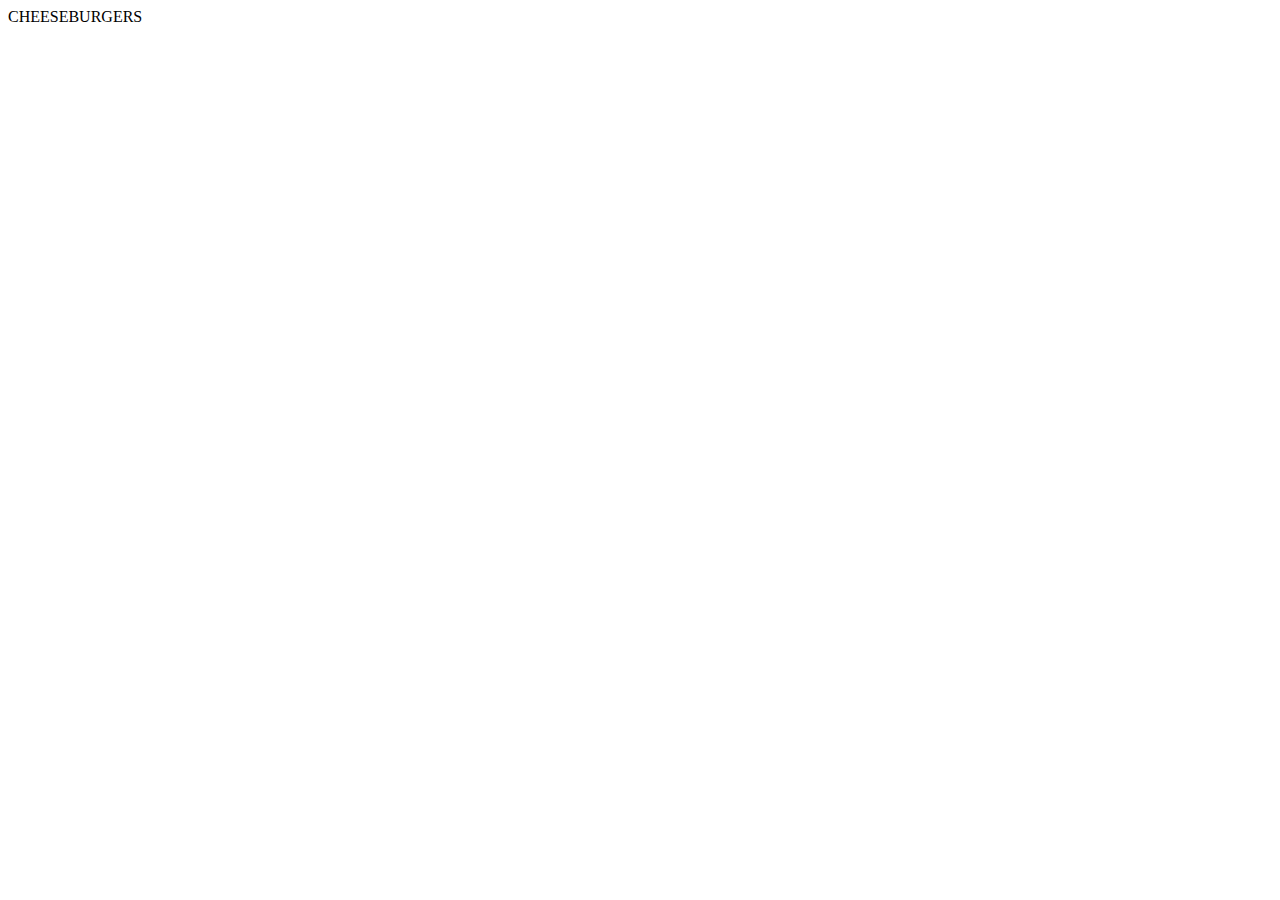
==== index.html @ 4ac94c08 "add base html file" ====
<!DOCTYPE html>
<html lang="en">
<head>
    <meta charset="UTF-8">
    <meta name="viewport" content="width=device-width, initial-scale=1.0">
    <title>Day Two</title>
</head>
<body>
    CHEESEBURGERS
</body>
</html>
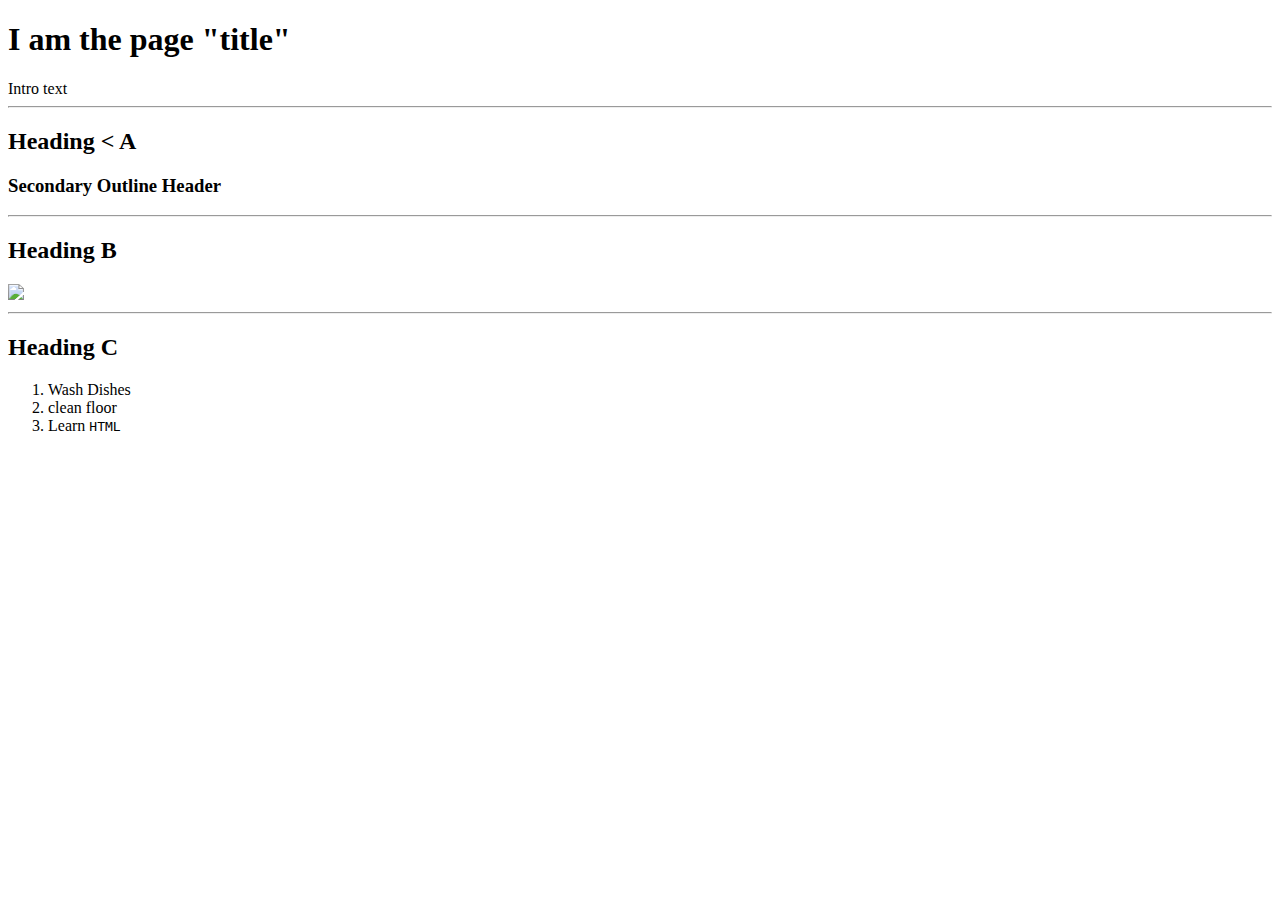
==== commit 4321dce3: "tour of html tags" ====
--- a/index.html
+++ b/index.html
@@ -3,9 +3,38 @@
 <head>
     <meta charset="UTF-8">
     <meta name="viewport" content="width=device-width, initial-scale=1.0">
-    <title>Day Two</title>
+    <title>Tab Title</title>
 </head>
 <body>
-    CHEESEBURGERS
+
+    <header>
+        <h1>I am the page "title"</h1>
+    </header>
+
+    <main>
+
+        Intro text
+
+        <hr>
+        <h2>Heading &lt; A</h2>
+        <h3>Secondary Outline Header</h3>
+        
+        <hr>
+        <h2>Heading B</h2>
+        <img src="https://res.cloudinary.com/hrscywv4p/image/upload/c_limit,fl_lossy,h_300,w_300,f_auto,q_auto/v1/983693/axmqlpjyo3zmeszdr9qt.png" width=200>
+        
+        <hr>
+        <h2>Heading C</h2>
+        <ol>
+            <li>Wash Dishes</li>
+            <li>clean floor</li>
+            <li>Learn <code>HTML</code></li>
+        </ol>
+    </main>
+
+    <footer>
+
+    </footer>
+
 </body>
 </html>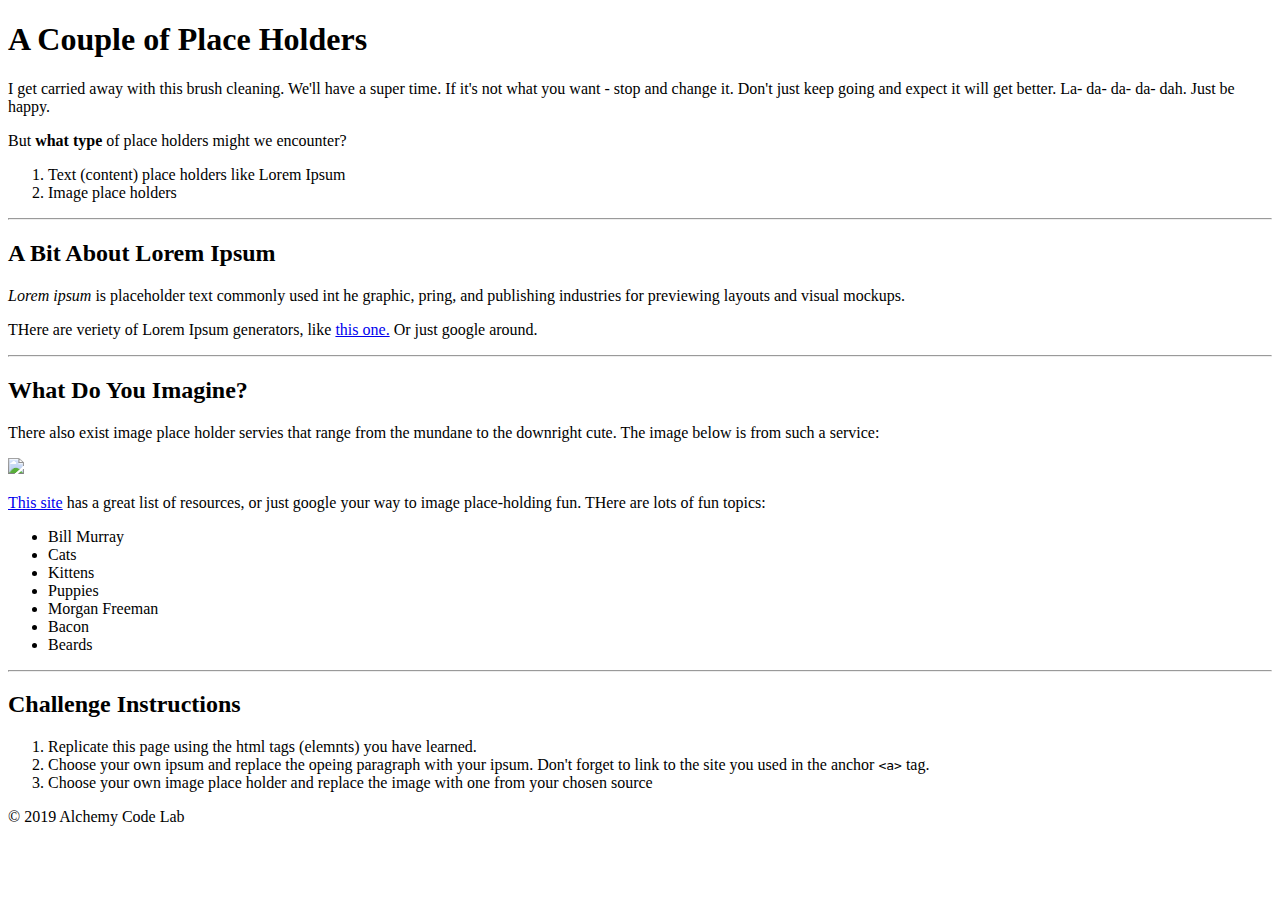
==== commit 3dce497e: "lorem ipsum" ====
--- a/index.html
+++ b/index.html
@@ -3,38 +3,56 @@
 <head>
     <meta charset="UTF-8">
     <meta name="viewport" content="width=device-width, initial-scale=1.0">
-    <title>Tab Title</title>
+    <meta http-equiv="X-UA-Compatible" content="ie=edge">
+    <title>Place Holders</title>
 </head>
 <body>
-
     <header>
-        <h1>I am the page "title"</h1>
+        <h1>A Couple of Place Holders</h1>
+        <p>I get carried away with this brush cleaning. We'll have a super time. If it's not what you want - stop and change it. Don't just keep going and expect it will get better. La- da- da- da- dah. Just be happy. </p>
+        <p>But <strong> what type</strong> of place holders might we encounter?</p> 
+        
+        <ol>
+            <li>Text (content) place holders like Lorem Ipsum</li>
+            <li>Image place holders</li>
+        </ol>
     </header>
 
     <main>
-
-        Intro text
-
         <hr>
-        <h2>Heading &lt; A</h2>
-        <h3>Secondary Outline Header</h3>
+        <h2>A Bit About Lorem Ipsum</h2>
+            <p><em>Lorem ipsum</em> is placeholder text commonly used int he graphic, pring, and publishing industries for previewing layouts and visual mockups.</p>
+            <p>THere are veriety of Lorem Ipsum generators, like <a href="https://www.bobrosslipsum.com/">this one.</a></href> Or just google around.</p>
         
         <hr>
-        <h2>Heading B</h2>
-        <img src="https://res.cloudinary.com/hrscywv4p/image/upload/c_limit,fl_lossy,h_300,w_300,f_auto,q_auto/v1/983693/axmqlpjyo3zmeszdr9qt.png" width=200>
+        <h2>What Do You Imagine?</h2>
+            <p>There also exist image place holder servies that range from the mundane to the downright cute. The image below is from such a service:</p>
+            <img src="https://www.bobrosslipsum.com/images/bob-ross-cutout.png" width=300>
+            <p><a href="http://www.google.com">This site</a> has a great list of resources, or just google your way to image place-holding fun. THere are lots of fun topics:</p>
+            <ul>
+                <li>Bill Murray</li>
+                <li>Cats</li>
+                <li>Kittens</li>
+                <li>Puppies</li>
+                <li>Morgan Freeman</li>
+                <li>Bacon</li>
+                <li>Beards</li>
+            </ul>
         
         <hr>
-        <h2>Heading C</h2>
-        <ol>
-            <li>Wash Dishes</li>
-            <li>clean floor</li>
-            <li>Learn <code>HTML</code></li>
-        </ol>
+        <h2>Challenge Instructions</h2>
+
+            <ol>
+                <li>Replicate this page using the html tags (elemnts) you have learned.</li>
+                <li>Choose your own ipsum and replace the opeing paragraph with your ipsum. Don't forget to link to the site you used in the anchor <code>&lt;a&gt;</code> tag.</li>
+                <li>Choose your own image place holder and replace the image with one from your chosen source </li>
+            
+            </ol>
     </main>
 
     <footer>
-
+        &copy; 2019 Alchemy Code Lab
     </footer>
-
+    
 </body>
 </html>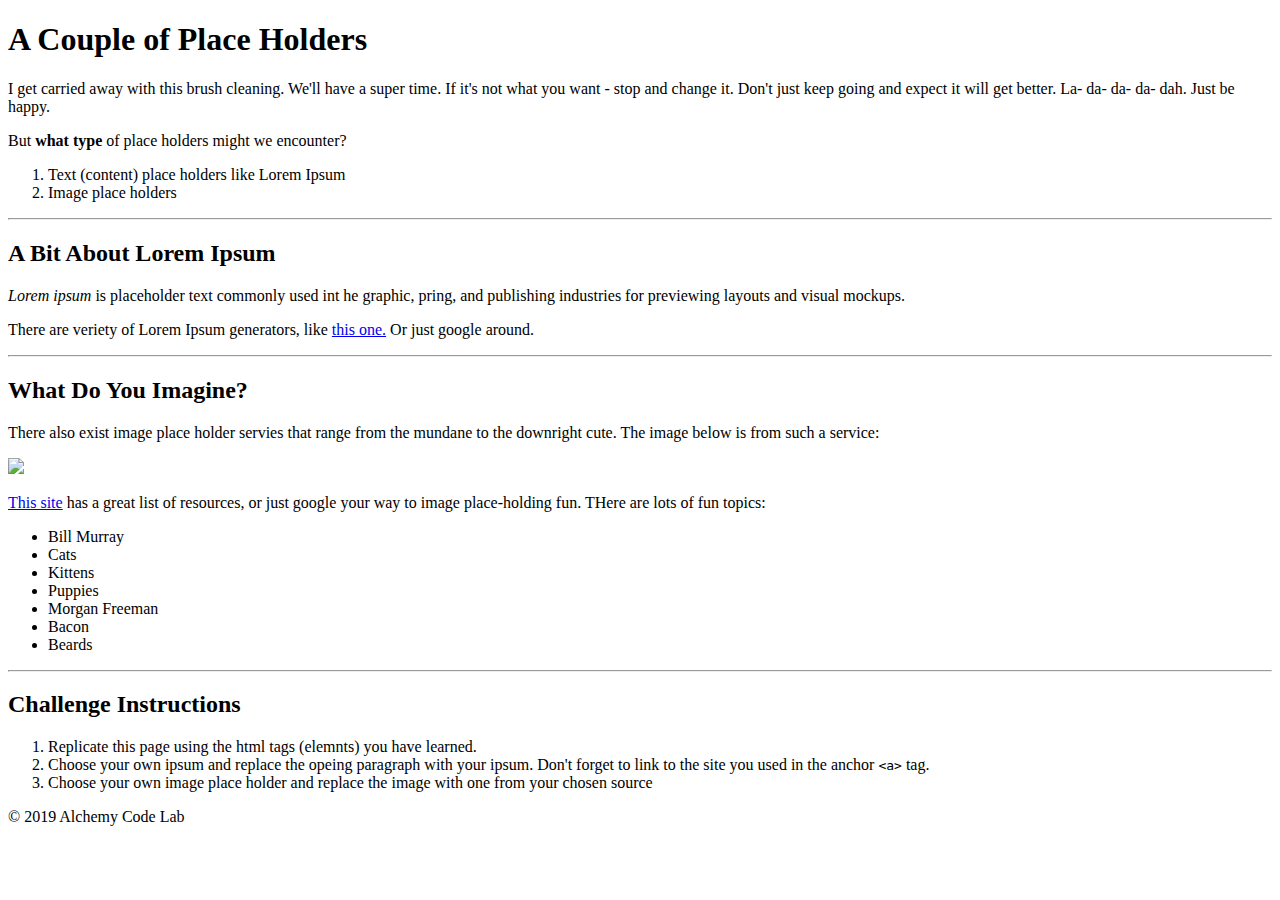
==== commit a7000ab4: "updated again lorem ipsum" ====
--- a/index.html
+++ b/index.html
@@ -9,25 +9,28 @@
 <body>
     <header>
         <h1>A Couple of Place Holders</h1>
+        
+    </header>
+
+    <main>
+
         <p>I get carried away with this brush cleaning. We'll have a super time. If it's not what you want - stop and change it. Don't just keep going and expect it will get better. La- da- da- da- dah. Just be happy. </p>
         <p>But <strong> what type</strong> of place holders might we encounter?</p> 
-        
+            
         <ol>
             <li>Text (content) place holders like Lorem Ipsum</li>
             <li>Image place holders</li>
         </ol>
-    </header>
 
-    <main>
         <hr>
         <h2>A Bit About Lorem Ipsum</h2>
             <p><em>Lorem ipsum</em> is placeholder text commonly used int he graphic, pring, and publishing industries for previewing layouts and visual mockups.</p>
-            <p>THere are veriety of Lorem Ipsum generators, like <a href="https://www.bobrosslipsum.com/">this one.</a></href> Or just google around.</p>
+            <p>There are veriety of Lorem Ipsum generators, like <a href="https://www.bobrosslipsum.com/">this one.</a> Or just google around.</p>
         
         <hr>
         <h2>What Do You Imagine?</h2>
             <p>There also exist image place holder servies that range from the mundane to the downright cute. The image below is from such a service:</p>
-            <img src="https://www.bobrosslipsum.com/images/bob-ross-cutout.png" width=300>
+            <img src="https://www.bobrosslipsum.com/images/bob-ross-cutout.png" width="300">
             <p><a href="http://www.google.com">This site</a> has a great list of resources, or just google your way to image place-holding fun. THere are lots of fun topics:</p>
             <ul>
                 <li>Bill Murray</li>
@@ -44,7 +47,9 @@
 
             <ol>
                 <li>Replicate this page using the html tags (elemnts) you have learned.</li>
+
                 <li>Choose your own ipsum and replace the opeing paragraph with your ipsum. Don't forget to link to the site you used in the anchor <code>&lt;a&gt;</code> tag.</li>
+                
                 <li>Choose your own image place holder and replace the image with one from your chosen source </li>
             
             </ol>
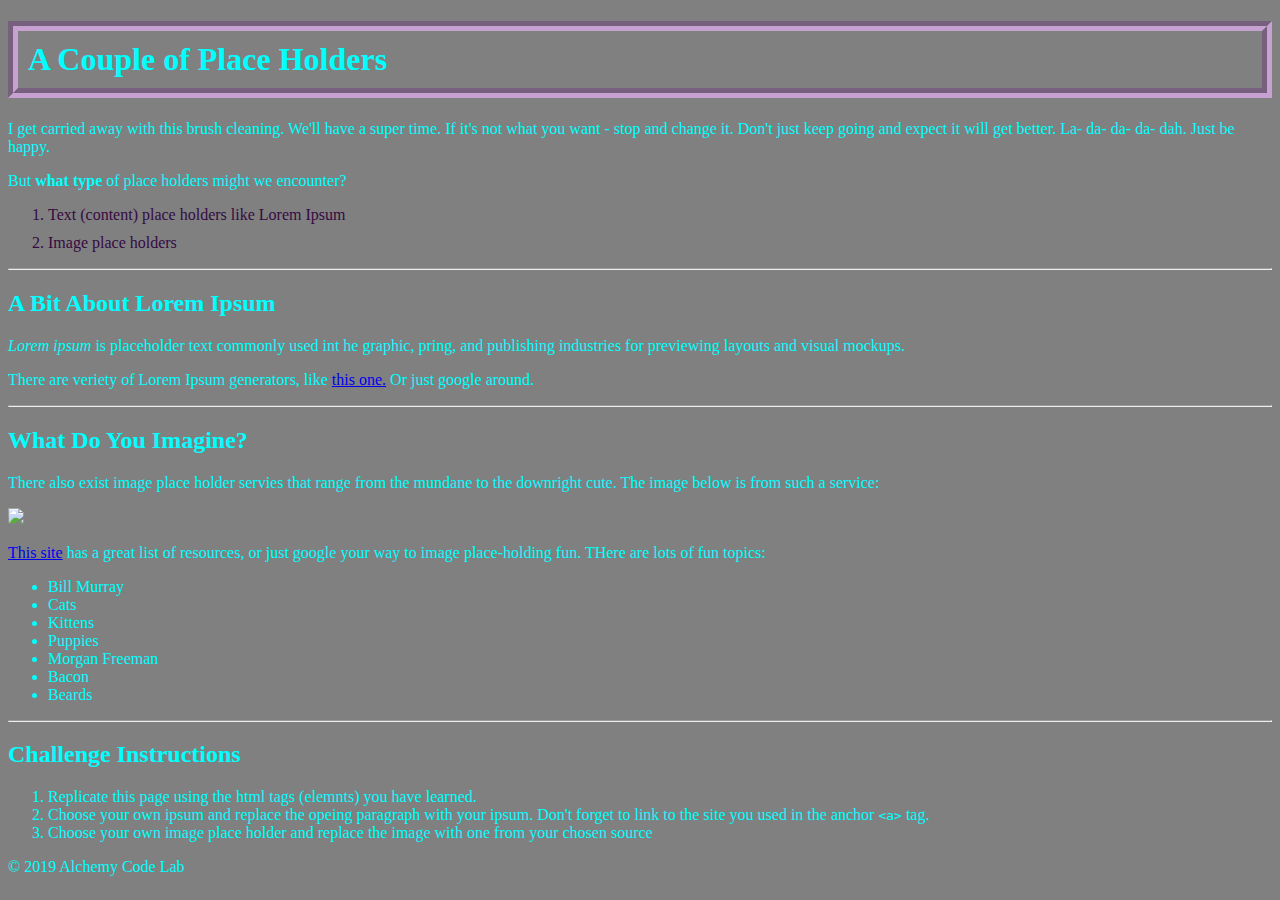
==== commit 5224c900: "happily styled" ====
--- a/index.html
+++ b/index.html
@@ -5,6 +5,7 @@
     <meta name="viewport" content="width=device-width, initial-scale=1.0">
     <meta http-equiv="X-UA-Compatible" content="ie=edge">
     <title>Place Holders</title>
+    <link rel="stylesheet" href="main.css">
 </head>
 <body>
     <header>
@@ -18,8 +19,8 @@
         <p>But <strong> what type</strong> of place holders might we encounter?</p> 
             
         <ol>
-            <li>Text (content) place holders like Lorem Ipsum</li>
-            <li>Image place holders</li>
+            <li class="holder-type">Text (content) place holders like Lorem Ipsum</li>
+            <li class="holder-type">Image place holders</li>
         </ol>
 
         <hr>
@@ -49,7 +50,7 @@
                 <li>Replicate this page using the html tags (elemnts) you have learned.</li>
 
                 <li>Choose your own ipsum and replace the opeing paragraph with your ipsum. Don't forget to link to the site you used in the anchor <code>&lt;a&gt;</code> tag.</li>
-                
+
                 <li>Choose your own image place holder and replace the image with one from your chosen source </li>
             
             </ol>
--- a/main.css
+++ b/main.css
@@ -0,0 +1,19 @@
+body{
+    color:aqua;
+    background-color: grey;
+    font-family: fantasy;
+}
+
+h1{
+    font-family: fantasy;
+    border: 10px;
+    border-style: groove;
+    border-color: rgb(198, 161, 209);
+    padding:10px;
+
+}
+
+.holder-type {
+    color: rgb(53, 10, 66);
+    margin-top: 10px;
+}